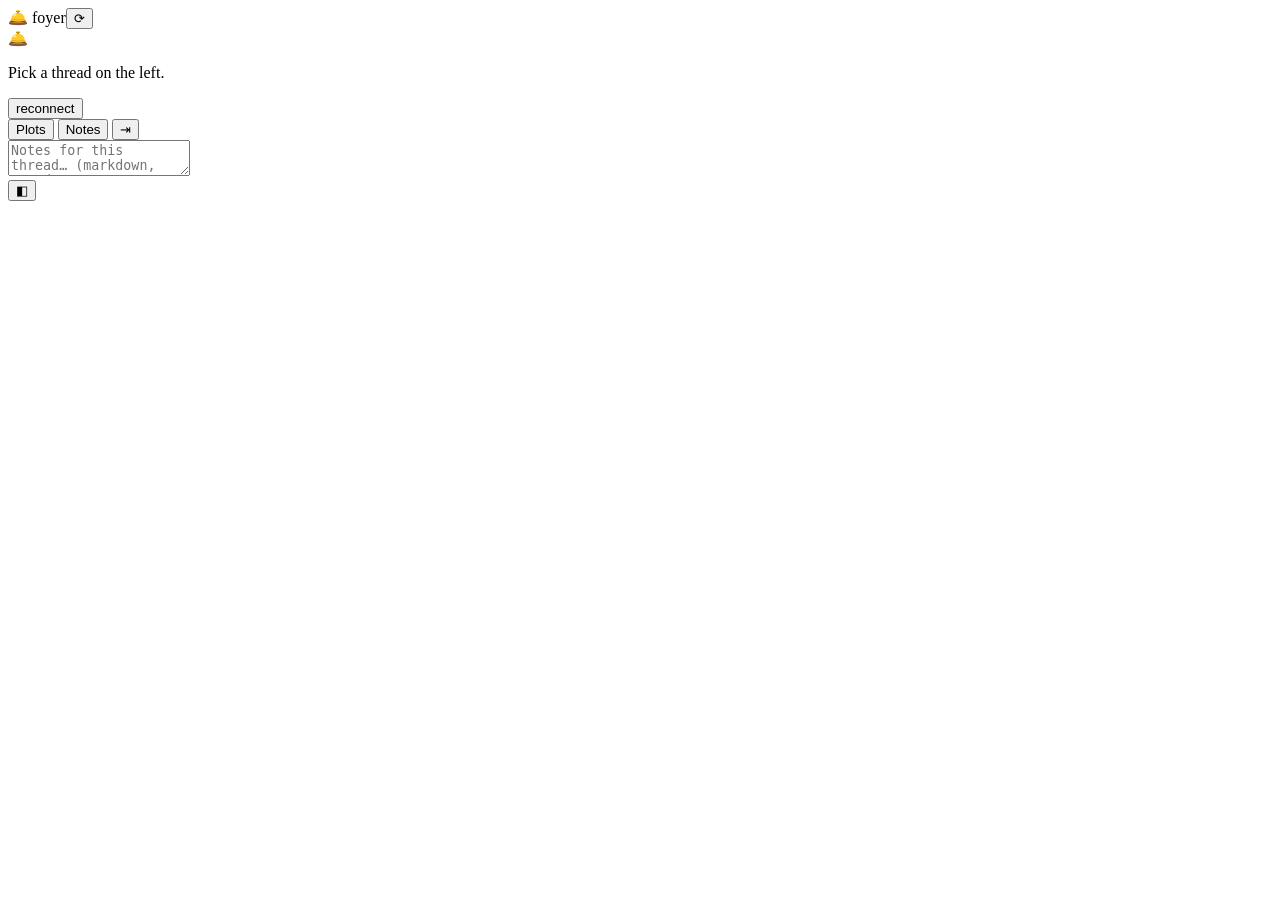
==== packages/foyer/src/foyer/static/index.html @ c030353e "foyer: web front door for agent tmux sessions New package: session sidebar + live xterm.js terminal " ====
<!DOCTYPE html>
<html lang="en">
<head>
<meta charset="utf-8">
<meta name="viewport" content="width=device-width, initial-scale=1">
<title>foyer</title>
<link rel="icon" href="data:image/svg+xml,<svg xmlns='http://www.w3.org/2000/svg' viewBox='0 0 100 100'><text y='.9em' font-size='90'>🛎️</text></svg>">
<link rel="stylesheet" href="/static/xterm.css">
<link rel="stylesheet" href="/static/style.css">
</head>
<body>
<div id="app">
  <aside id="sidebar">
    <div id="brand">🛎️ <span>foyer</span><button id="refresh" title="refresh sessions">⟳</button></div>
    <div id="sessions"></div>
  </aside>
  <main id="main">
    <div id="term-holder">
      <div id="placeholder">
        <div class="ph-inner">
          <div class="ph-bell">🛎️</div>
          <p>Pick a thread on the left.</p>
        </div>
      </div>
      <div id="terminal"></div>
      <div id="disconnected" class="hidden">
        <button id="reconnect">reconnect</button>
      </div>
    </div>
  </main>
  <section id="panel" class="collapsed">
    <div id="panel-tabs">
      <button data-tab="plots" class="tab active">Plots</button>
      <button data-tab="notes" class="tab">Notes</button>
      <button id="panel-toggle" title="toggle panel">⇥</button>
    </div>
    <div id="panel-body">
      <div id="plots" class="pane active">
        <div id="plots-meta"></div>
        <div id="plots-grid"></div>
      </div>
      <div id="notes" class="pane">
        <textarea id="notes-text" placeholder="Notes for this thread… (markdown, saved to ~/.foyer/notes/)" spellcheck="false"></textarea>
        <div id="notes-status"></div>
      </div>
    </div>
  </section>
</div>
<button id="panel-open" title="open side panel">◧</button>
<div id="lightbox" class="hidden"><img id="lightbox-img" alt=""></div>
<script src="/static/xterm.js"></script>
<script src="/static/xterm-addon-fit.js"></script>
<script src="/static/app.js"></script>
</body>
</html>
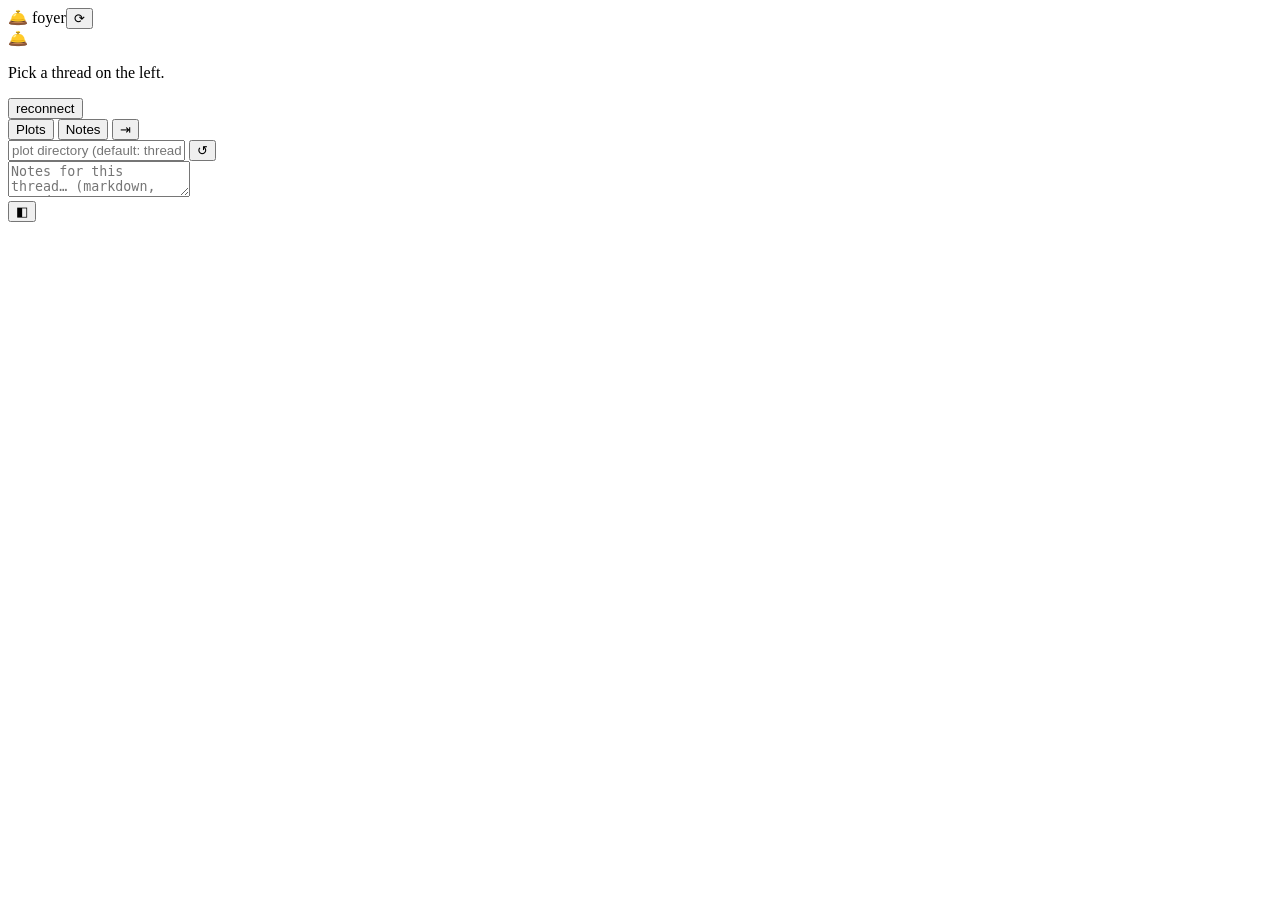
==== commit bebf3843: "foyer: per-thread plot roots + drag-to-reorder sidebar Plots pane gains an editable plot root per th" ====
--- a/packages/foyer/src/foyer/static/index.html
+++ b/packages/foyer/src/foyer/static/index.html
@@ -36,6 +36,12 @@
     </div>
     <div id="panel-body">
       <div id="plots" class="pane active">
+        <div id="plots-rootbar">
+          <input id="plot-root" spellcheck="false"
+                 placeholder="plot directory (default: thread cwd)"
+                 title="directory to scan for this thread's plots — Enter to set, clear to reset">
+          <button id="plot-root-reset" title="reset to thread cwd">↺</button>
+        </div>
         <div id="plots-meta"></div>
         <div id="plots-grid"></div>
       </div>
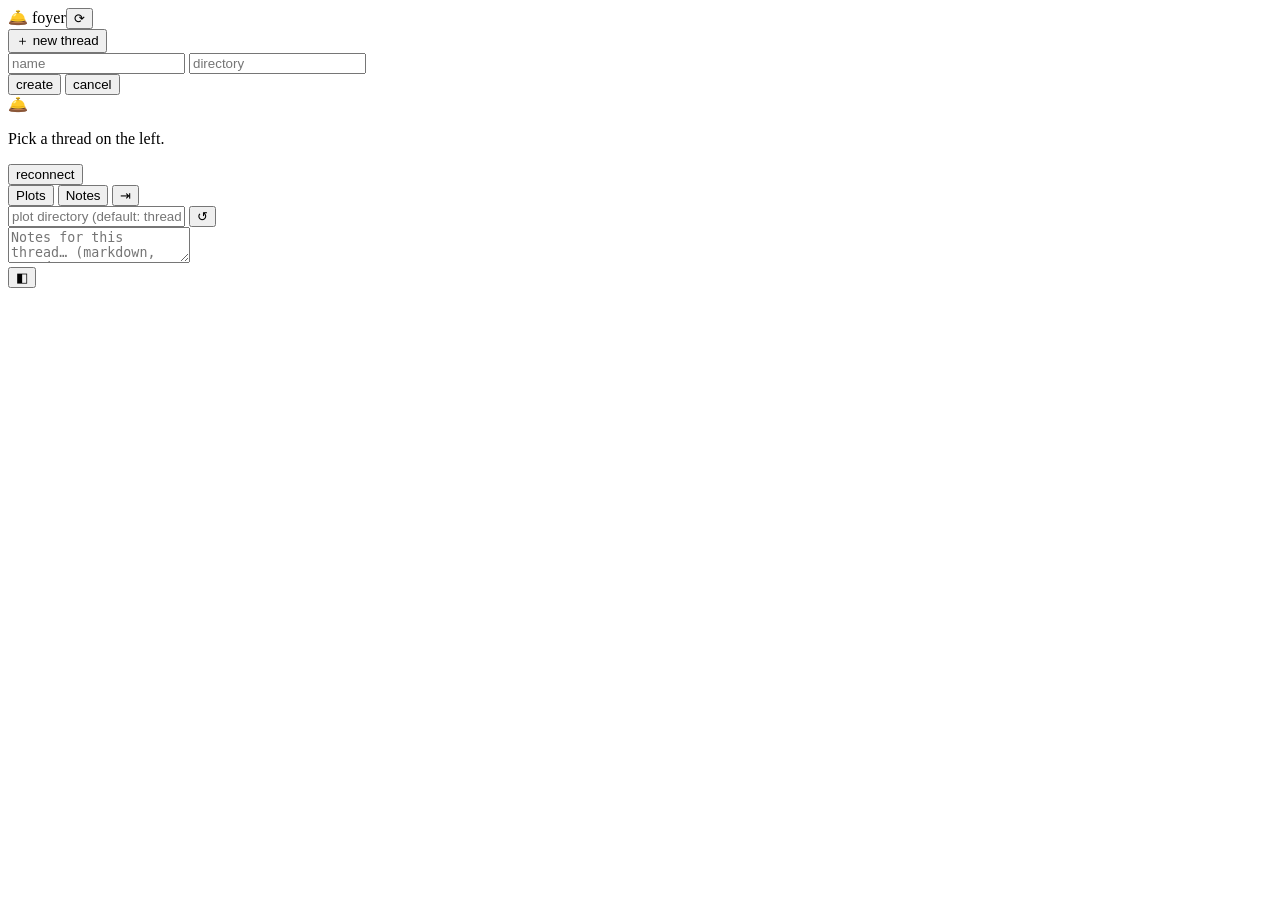
==== commit d157d3f0: "foyer: new-thread button + renameable threads (+ fix silent preview breakage) '＋ new thread' creates" ====
--- a/packages/foyer/src/foyer/static/index.html
+++ b/packages/foyer/src/foyer/static/index.html
@@ -12,6 +12,16 @@
 <div id="app">
   <aside id="sidebar">
     <div id="brand">🛎️ <span>foyer</span><button id="refresh" title="refresh sessions">⟳</button></div>
+    <button id="new-thread">＋ new thread</button>
+    <form id="new-form" class="hidden">
+      <input id="new-name" spellcheck="false" autocomplete="off" placeholder="name">
+      <input id="new-dir" spellcheck="false" autocomplete="off" placeholder="directory">
+      <div id="new-form-row">
+        <button type="submit">create</button>
+        <button type="button" id="new-cancel">cancel</button>
+      </div>
+      <div id="new-error"></div>
+    </form>
     <div id="sessions"></div>
   </aside>
   <main id="main">
